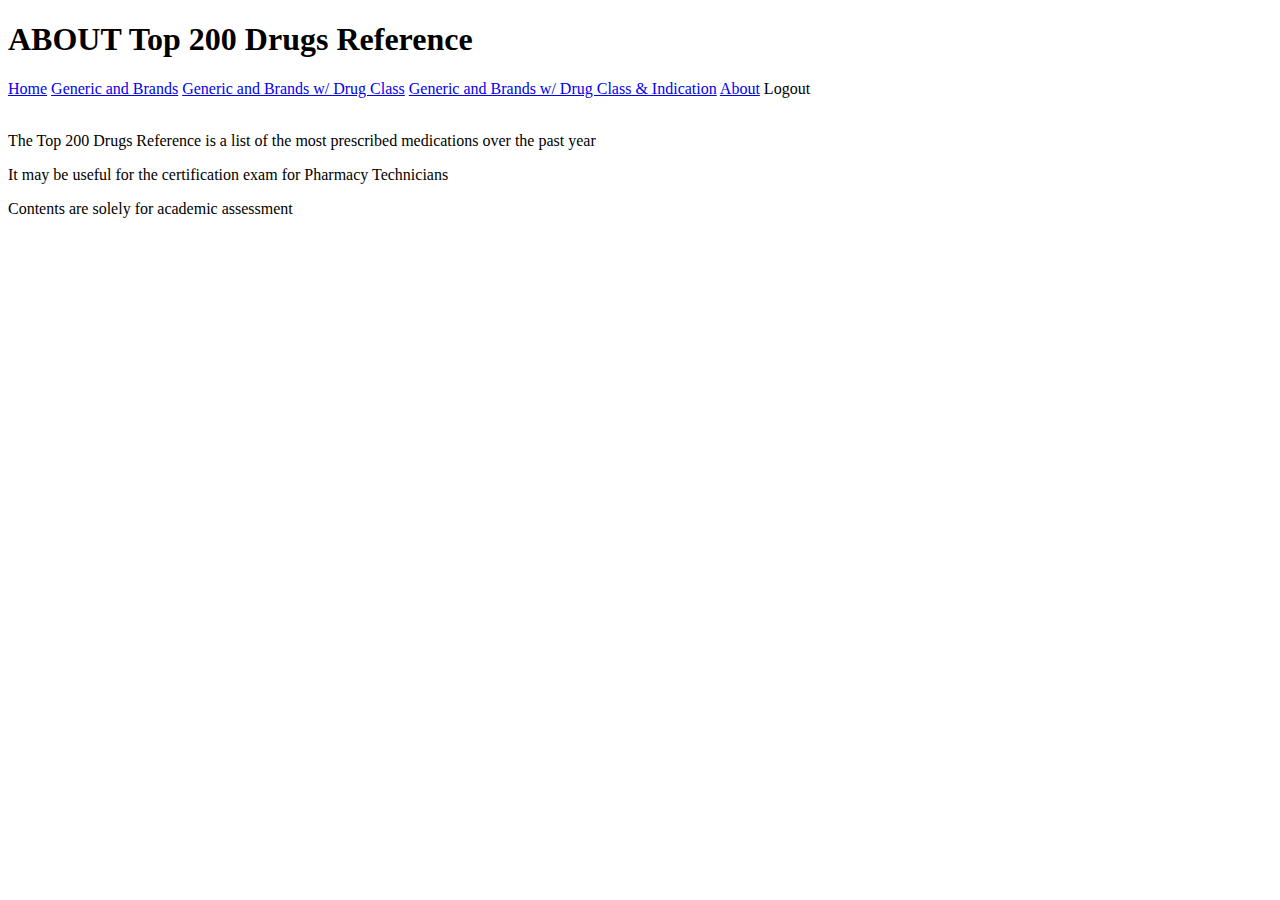
==== src/main/resources/templates/about.html @ f1cddf4d "initial commit" ====
<!DOCTYPE html>
<html lang="en" xmlns:th="http://www.thymeleaf.org">


<head>

<meta charset="UTF-8">
<meta name="viewport" content="width=device-width, initial-scale=1">
<link href="https://cdn.jsdelivr.net/npm/bootstrap@5.0.2/dist/css/bootstrap.min.css" rel="stylesheet" integrity="sha384-EVSTQN3/azprG1Anm3QDgpJLIm9Nao0Yz1ztcQTwFspd3yD65VohhpuuCOmLASjC" crossorigin="anonymous">
<link rel="stylesheet" type="text/css" href="/css/custom.css">

<title>Top 200 Drugs Homepage</title>


</head>
<body>
<div class="container my-2 text-center">
	<div><h1>ABOUT Top 200 Drugs Reference</h1></div>
	
	<div class="navbar">
        <a href="/page">Home</a>        
            <a href="/page1.html">Generic and Brands</a>
            <a href="/page2.html">Generic and Brands w/ Drug Class</a>
            <a href="/page3.html">Generic and Brands w/ Drug Class & Indication</a>
        	<a href="/about">About</a> 
        	<a class="nav-link active" aria-current="page" th:href="@{/logout}">Logout</a>      
	</div>
	<br>	
	<p>The Top 200 Drugs Reference is a list of the most prescribed medications over the past year</p>
	<p>It may be useful for the certification exam for Pharmacy Technicians</p>
	<p>Contents are solely for academic assessment</p>
</div>        
	   
	
</body>
</html>
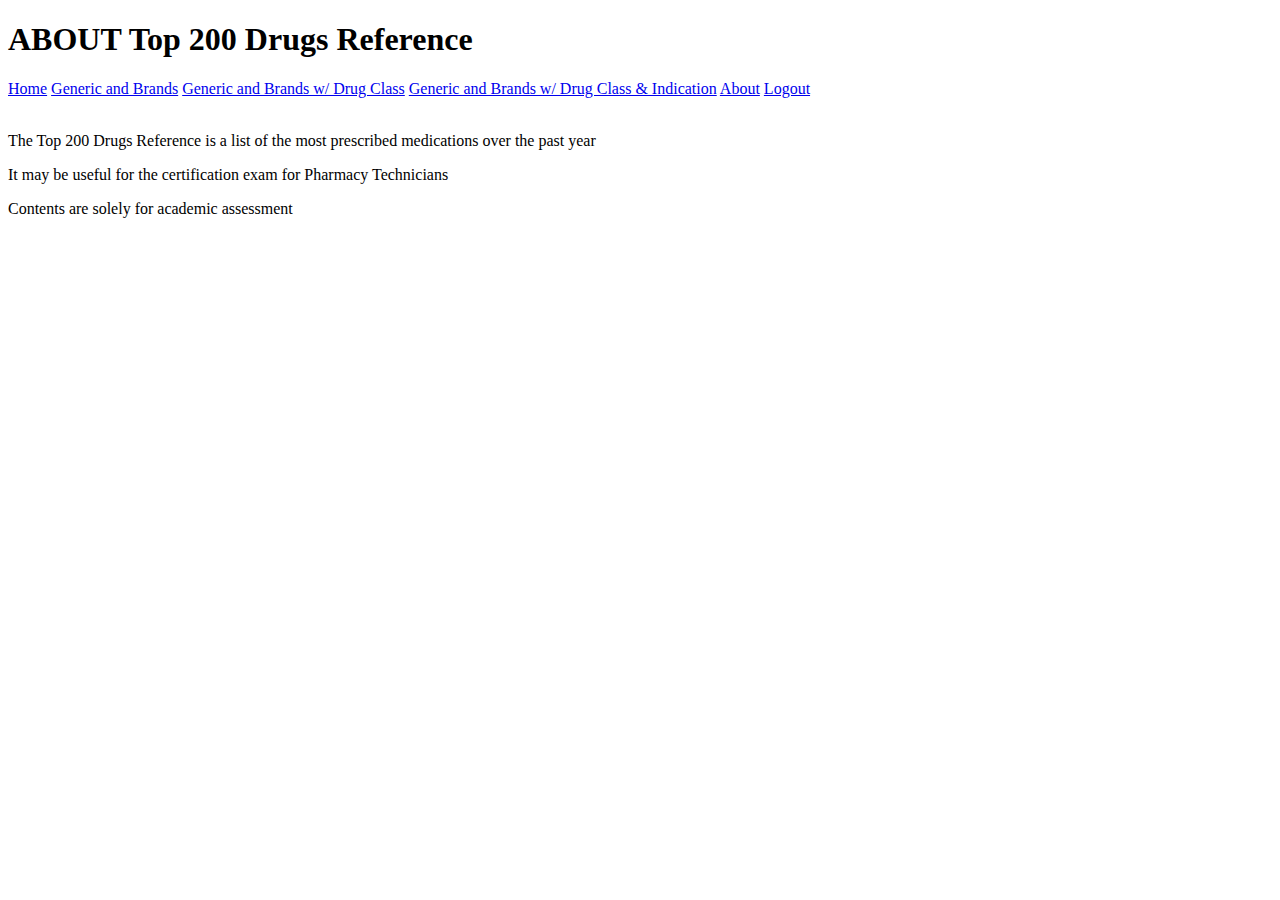
==== commit 771b520a: "third commit" ====
--- a/src/main/resources/templates/about.html
+++ b/src/main/resources/templates/about.html
@@ -23,7 +23,7 @@
             <a href="/page2.html">Generic and Brands w/ Drug Class</a>
             <a href="/page3.html">Generic and Brands w/ Drug Class & Indication</a>
         	<a href="/about">About</a> 
-        	<a class="nav-link active" aria-current="page" th:href="@{/logout}">Logout</a>      
+        	<a href="/logout">Logout</a>      
 	</div>
 	<br>	
 	<p>The Top 200 Drugs Reference is a list of the most prescribed medications over the past year</p>
